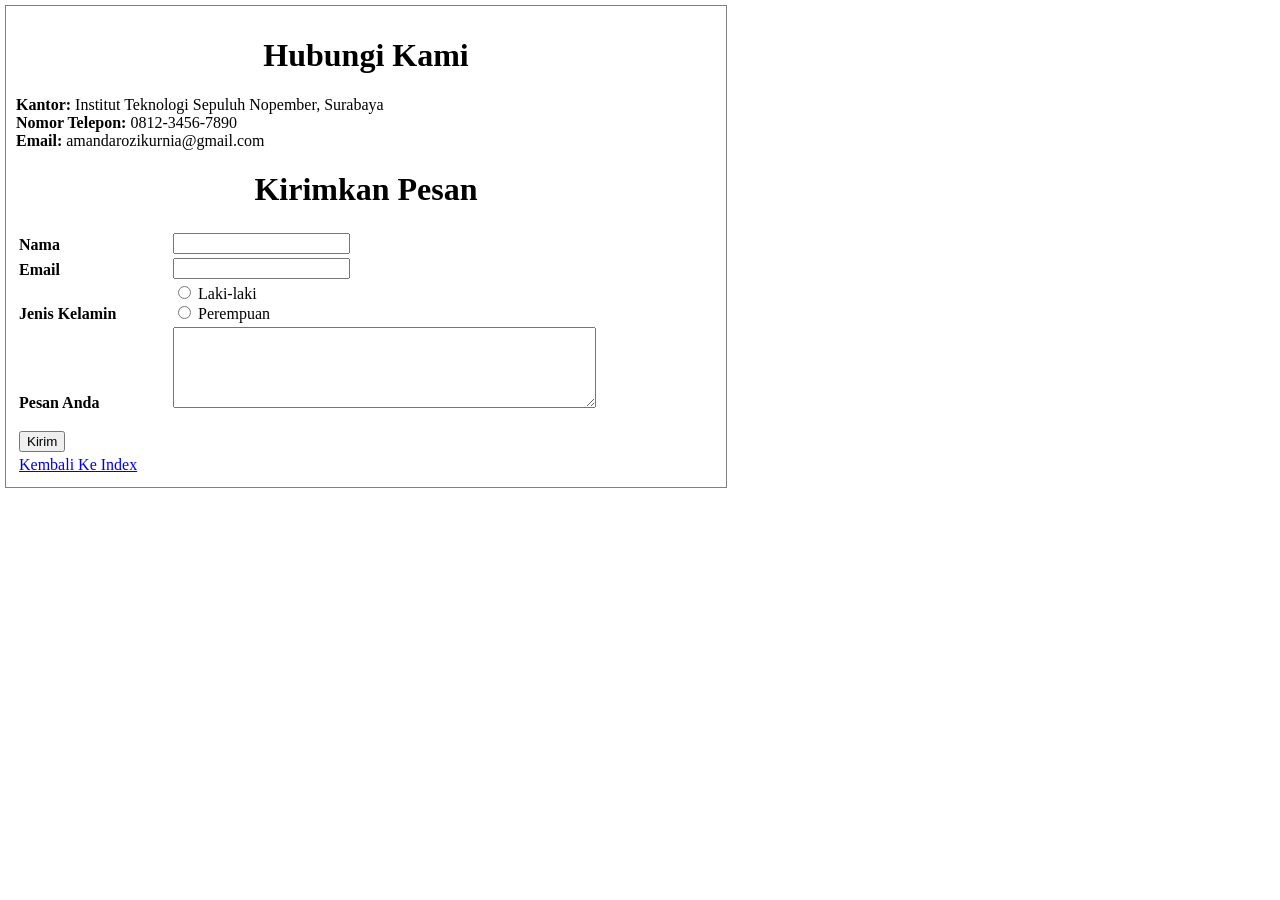
==== Tugas-Harian-Part-1/Tugas-2/contact.html @ 508e692c "Upload Tugas-2 dan Reupload Tugas-1" ====
<!DOCTYPE html>
<html lang="en">
<head>
    <meta charset="UTF-8">
    <meta http-equiv="X-UA-Compatible" content="IE=edge">
    <meta name="viewport" content="width=h1, initial-scale=1.0">
    <title>Contact</title>
    <style>
        body {
            width: 700px;
            border: 1px solid gray;
            margin: 5px;
            padding: 10px;
        }
        h1 {
            text-align: center;
        }
        th {
            text-align: left;
            vertical-align: bottom;
            width: 150px;
        }
        button {
            margin-top: 15px;
        }
    </style>
</head>
<body>
    <h1>Hubungi Kami</h1>
    <p>
        <b>Kantor: </b>Institut Teknologi Sepuluh Nopember, Surabaya <br>
        <b>Nomor Telepon: </b> 0812-3456-7890 <br>
        <b>Email: </b> amandarozikurnia@gmail.com
    </p>
    <h1>Kirimkan Pesan</h1>
    
    <form action="#" method="POST">
        <table>
            <tr>
                <th>
                    <label for="nama">Nama</label>
                </th>
                <td>
                    <input type="text" id="nama" name="nama">
                </td>
            </tr>
            <tr>
                <th>
                    <label for="email">Email</label>
                </th>
                <td>
                    <input type="text" id="email" name="email">
                </td>
            </tr>
            <tr>
                <th>Jenis Kelamin</th>
                <td>
                    <input type="radio" id="laki" name="gender" value="laki">
                    <label for="laki">Laki-laki</label> <br>
                    <input type="radio" id="perempuan" name="gender" value="perempuan">
                    <label for="perempuan">Perempuan</label>
                </td>
            </tr>
            <tr>
                <th>
                    <label for="pesan">Pesan Anda</label>
                </th>
                <td>
                    <textarea name="pesan" id="pesan" cols="50" rows="5"></textarea>
                </td>
            </tr>
            <tr>
                <td>
                    <button type="submit">Kirim</button>
                </td>
            </tr>
            <tr>
                <td>
                    <a href="index.html">Kembali Ke Index</a>
                </td>
            </tr>
        </table>
    </form>


</body>
</html>
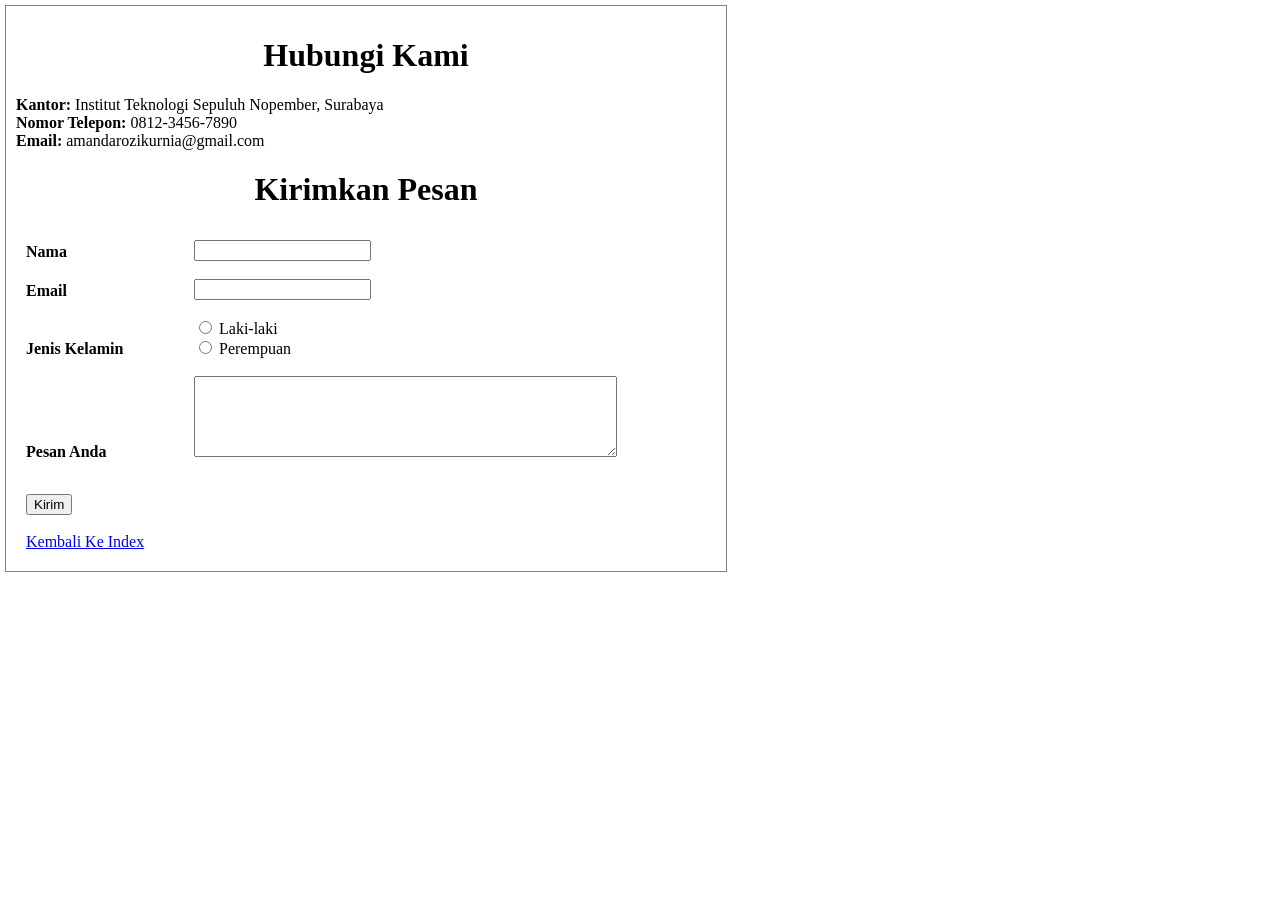
==== commit f34b6e13: "Update Tugas-2" ====
--- a/Tugas-Harian-Part-1/Tugas-2/contact.html
+++ b/Tugas-Harian-Part-1/Tugas-2/contact.html
@@ -14,6 +14,9 @@
         }
         h1 {
             text-align: center;
+        }
+        th, td {
+            padding: 8px;
         }
         th {
             text-align: left;
